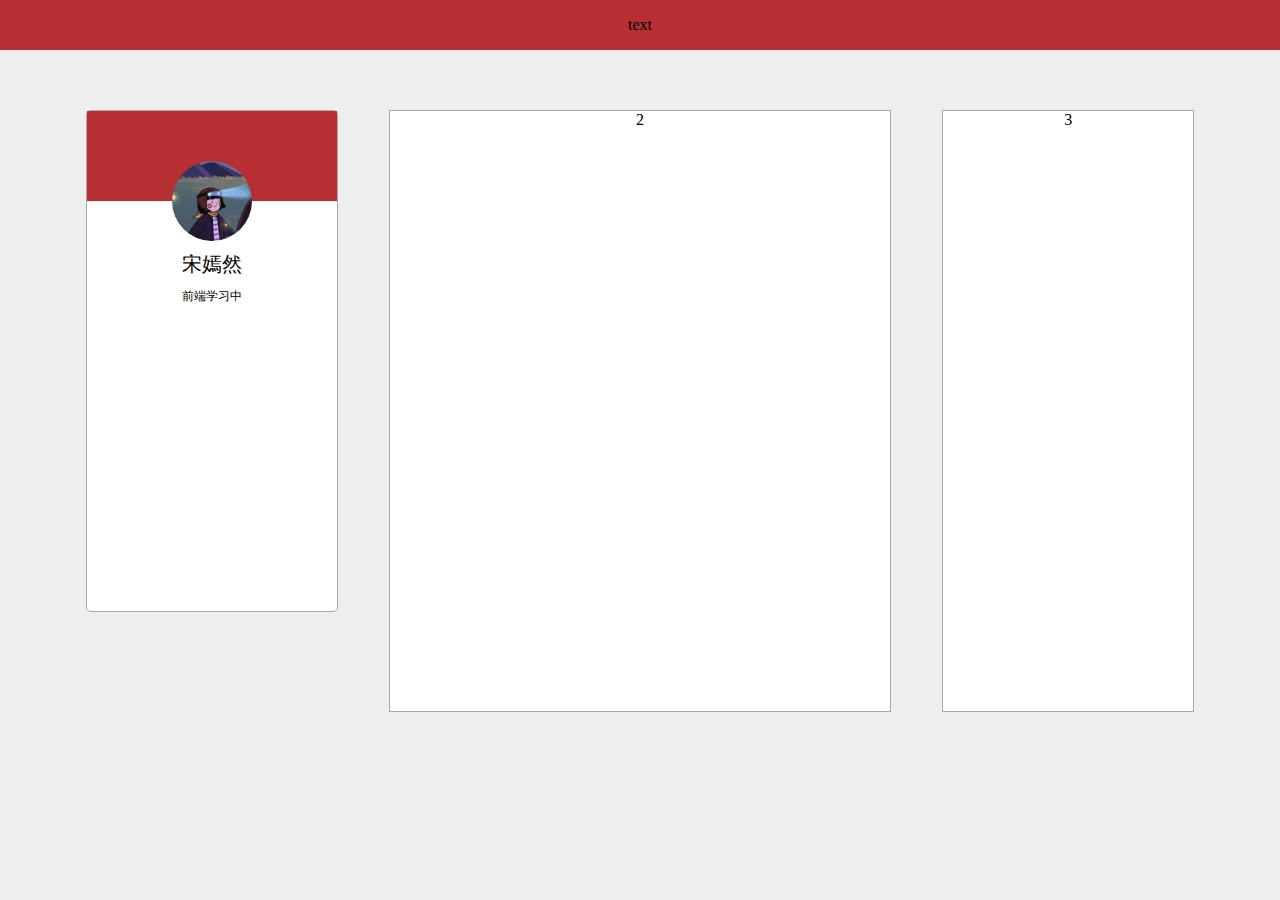
==== index.html @ cb96087b "Summary0406" ====
<!DOCTYPE html>
<html>
<head>
<meta charset="gbk">
<meta name=��viewport�� content=��width=device-width, initial-scale=1�� />
<title>LesleySong's TechBlog</title>
<link rel="stylesheet" type="text/css" href="CSS/style.css">
</head>

<body>
	<div>
		<header>
			<p>text</p>
		</header>
	</div>
	<div class = "container" align = "center">
		<div class = "personalInfo">
			<div class = "pInfoHeader">
			</div>
			<img class = "roundIcon" src = "./photo.jpg" alt = "photo">
			<div class = "userName">����Ȼ
			</div>
			<div class = "userInfo">ǰ��ѧϰ��
			</div>
		</div>
		<div class = "blogColumn">
		2
		</div>
		<div class = "rightColumn">
		3
		</div>
	</div>
</body>

</html>
---- CSS/style.css ----
body{
	margin:0;
	padding:0;
	border: 0;
	background-color:#eeeeee;
}

header{
	margin:0;
	padding:0;
	border: 0;
	width:100%;
	height:50px;
	background-color:#b72e33;
	display:flex;
    justify-content:space-around;
}

.container{
	margin-top:60px;
	margin-bottom:100px;
	width:100%;
	display:flex;
	flex-direction:row;
    alien-item:flex-start;
    justify-content:space-around;
    
}

.personalInfo{
	width:250px;
	height:500px;
	margin-left:60px;
	padding-left:0;
	background-color:white;
	border:0.5px solid #a9a9a9;
	border-radius: 5px;
}

.roundIcon{
  	width: 80px;
 	height: 80px;
  	display: flex;
  	border-radius: 50%;
  	align-items: center;
  	justify-content: center;
  	overflow: hidden;
  	margin-top:50px;
  	position:relative;
}

.pInfoHeader{
	position:absolute;
	width:250px;
	height:90px;
	background-color:#b72e33;
	margin:0;
	z-index:0;
}

.userName{
	font-size:20px;
	margin:10px;
}

.userInfo{
	font-size:12px;
	font-color:gray;
	margin:10px;
}

.blogColumn{
	width:500px;
	background-color:white;
	border:0.5px solid #a9a9a9;
}

.rightColumn{
	width:250px;
	height:600px;
	margin-right:60px;
	padding-right:0;
	background-color:white;
	border:0.5px solid #a9a9a9;
}
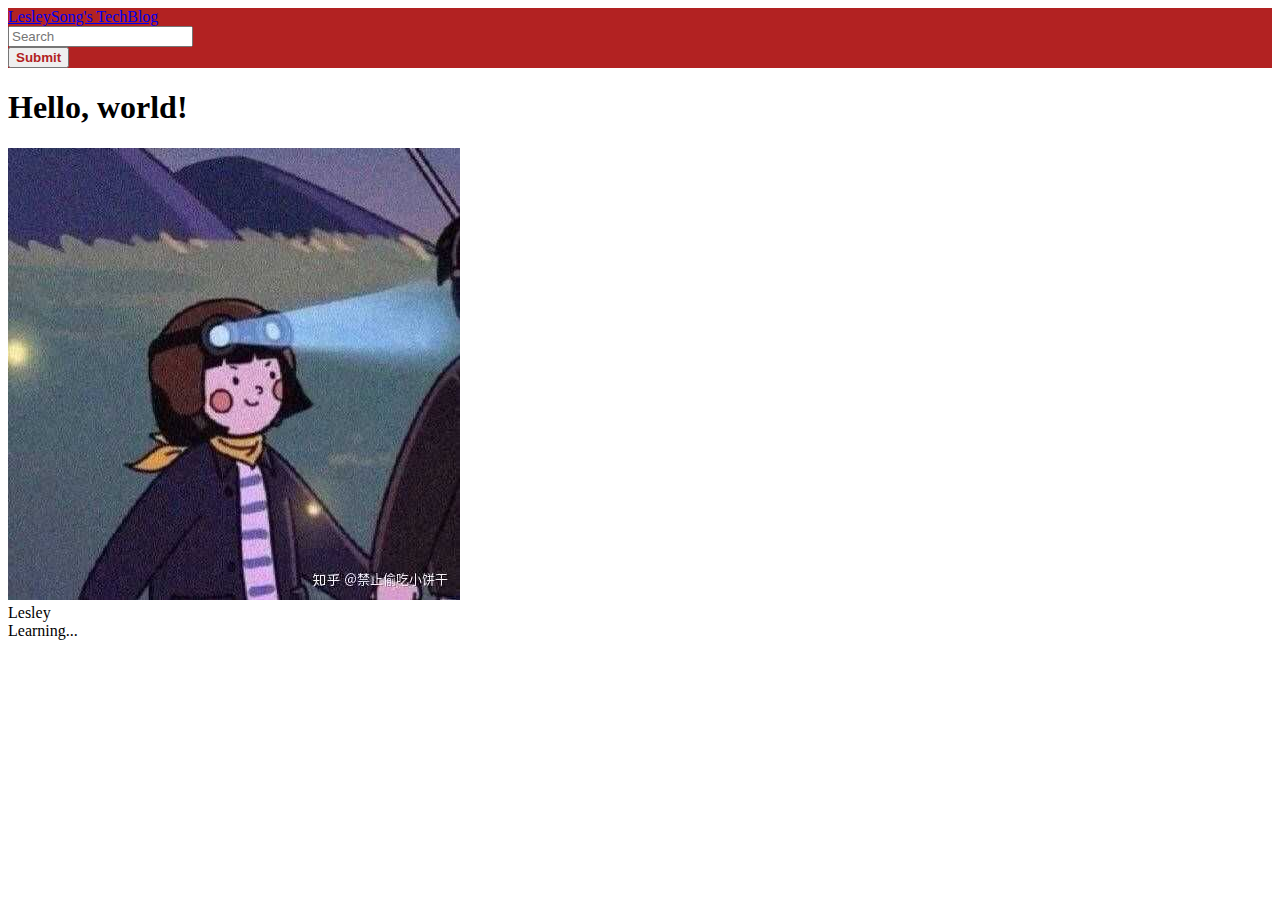
==== commit 5d38067a: "Add files via upload" ====
--- a/index.html
+++ b/index.html
@@ -1,35 +1,45 @@
-<!DOCTYPE html>
-<html>
-<head>
-<meta charset="gbk">
-<meta name=��viewport�� content=��width=device-width, initial-scale=1�� />
-<title>LesleySong's TechBlog</title>
-<link rel="stylesheet" type="text/css" href="CSS/style.css">
-</head>
-
-<body>
-	<div>
-		<header>
-			<p>text</p>
-		</header>
-	</div>
-	<div class = "container" align = "center">
-		<div class = "personalInfo">
-			<div class = "pInfoHeader">
-			</div>
-			<img class = "roundIcon" src = "./photo.jpg" alt = "photo">
-			<div class = "userName">����Ȼ
-			</div>
-			<div class = "userInfo">ǰ��ѧϰ��
-			</div>
-		</div>
-		<div class = "blogColumn">
-		2
-		</div>
-		<div class = "rightColumn">
-		3
-		</div>
-	</div>
-</body>
-
+<!DOCTYPE html>
+<html>
+<head>
+<meta charset="UTF-8">
+<meta http-equiv="Content-Type" content="text/html; charset=utf-8">
+<meta name=��viewport�� content=��width=device-width, initial-scale=1�� />
+<title>LesleySong's TechBlog</title>
+<script src = "../js/jquery.min.js"></script>
+<script src = "../bootstrap/js/bootstrap/3.3.6/bootstrap.min.js"></script>
+<link rel = "stylesheet" href = "../bootstrap/css/bootstrap/3.3.6/bootstrap.min.css">
+<link rel="stylesheet" type="text/css" href="css/style.css">
+</head>
+
+<body>
+<div class="jumbotron">
+<!--img class = "jumbotronBackground" src = "image/cloud.jpg"-->
+<nav class = "navbar navbar-default navbar-fixed-top" style = "background-color:#b22222">
+	<div class = "navbar-header">
+		<a class = "navbar-brand" href = "#nowhere">
+			<span class = "blogTitle">LesleySong's TechBlog</span>
+		</a>
+		<form class="navbar-form navbar-left" role="search">
+			<div class="form-group">
+				<input type="text" class="form-control" placeholder="Search">
+			</div>
+			<button type="submit" class="btn btn-default" style = "font-weight:bold;color:#b22222">Submit</button>
+		</form>
+	</div>
+</nav>
+  <h1>Hello, world!</h1>
+</div>	
+<div class = "pagePart">
+	<div class = "userInfo">
+		<div class = "pInfoHeader"></div>
+		<img class = "img-circle" src = "image/photo.jpg">
+		<div class = "name">Lesley</div>
+		<div class = "introduction">Learning...</div>
+	</div>
+	<div class = "blogContainer">
+		<div class = "blogItem">
+		</div>
+	</div>
+</div>
+</body>
 </html>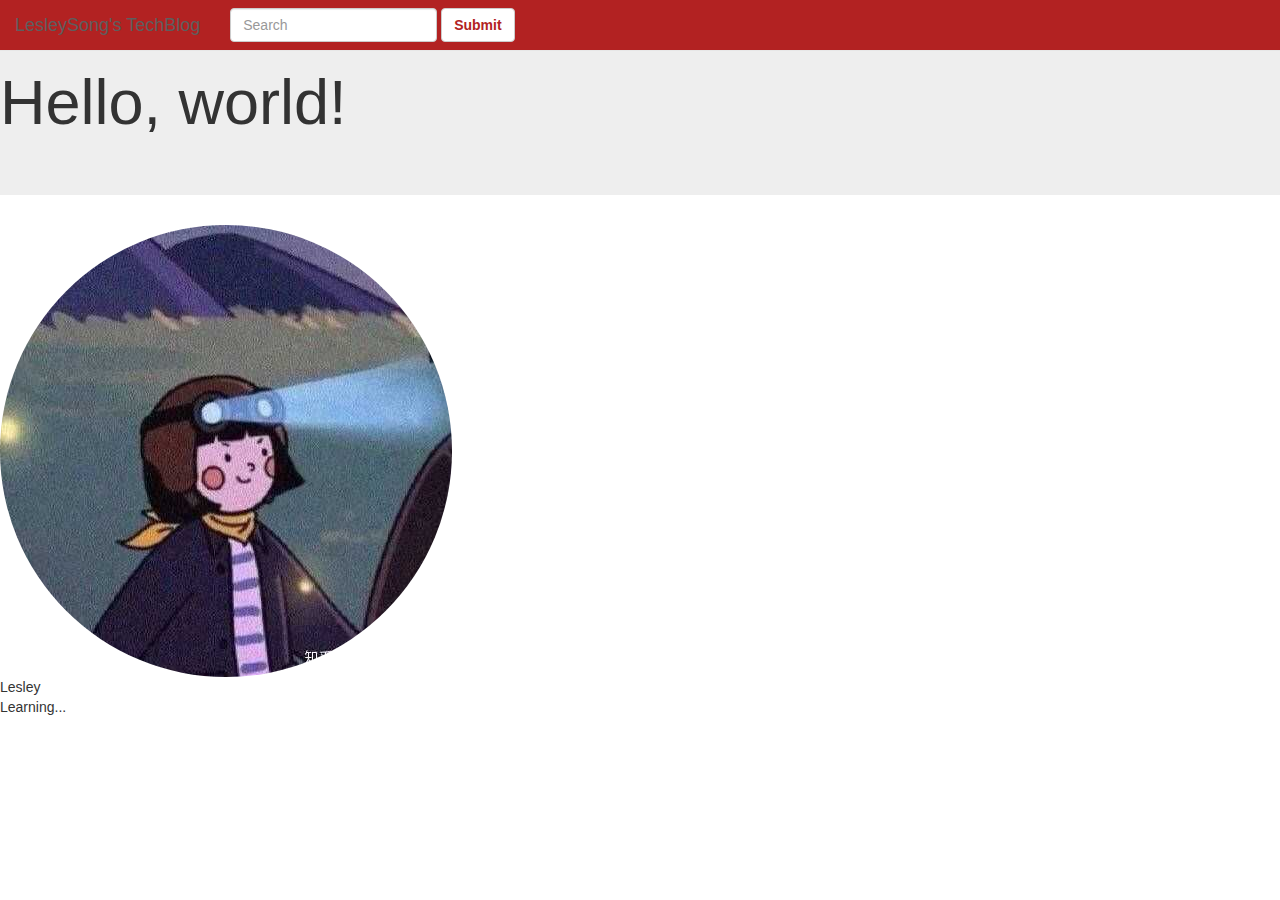
==== commit 3ac56ba7: "0410" ====
--- a/index.html
+++ b/index.html
@@ -5,9 +5,9 @@
 <meta http-equiv="Content-Type" content="text/html; charset=utf-8">
 <meta name=��viewport�� content=��width=device-width, initial-scale=1�� />
 <title>LesleySong's TechBlog</title>
-<script src = "../js/jquery.min.js"></script>
-<script src = "../bootstrap/js/bootstrap/3.3.6/bootstrap.min.js"></script>
-<link rel = "stylesheet" href = "../bootstrap/css/bootstrap/3.3.6/bootstrap.min.css">
+<script src = "js/jquery.min.js"></script>
+<script src = "bootstrap/js/bootstrap/3.3.6/bootstrap.min.js"></script>
+<link rel = "stylesheet" href = "bootstrap/css/bootstrap/3.3.6/bootstrap.min.css">
 <link rel="stylesheet" type="text/css" href="css/style.css">
 </head>
 
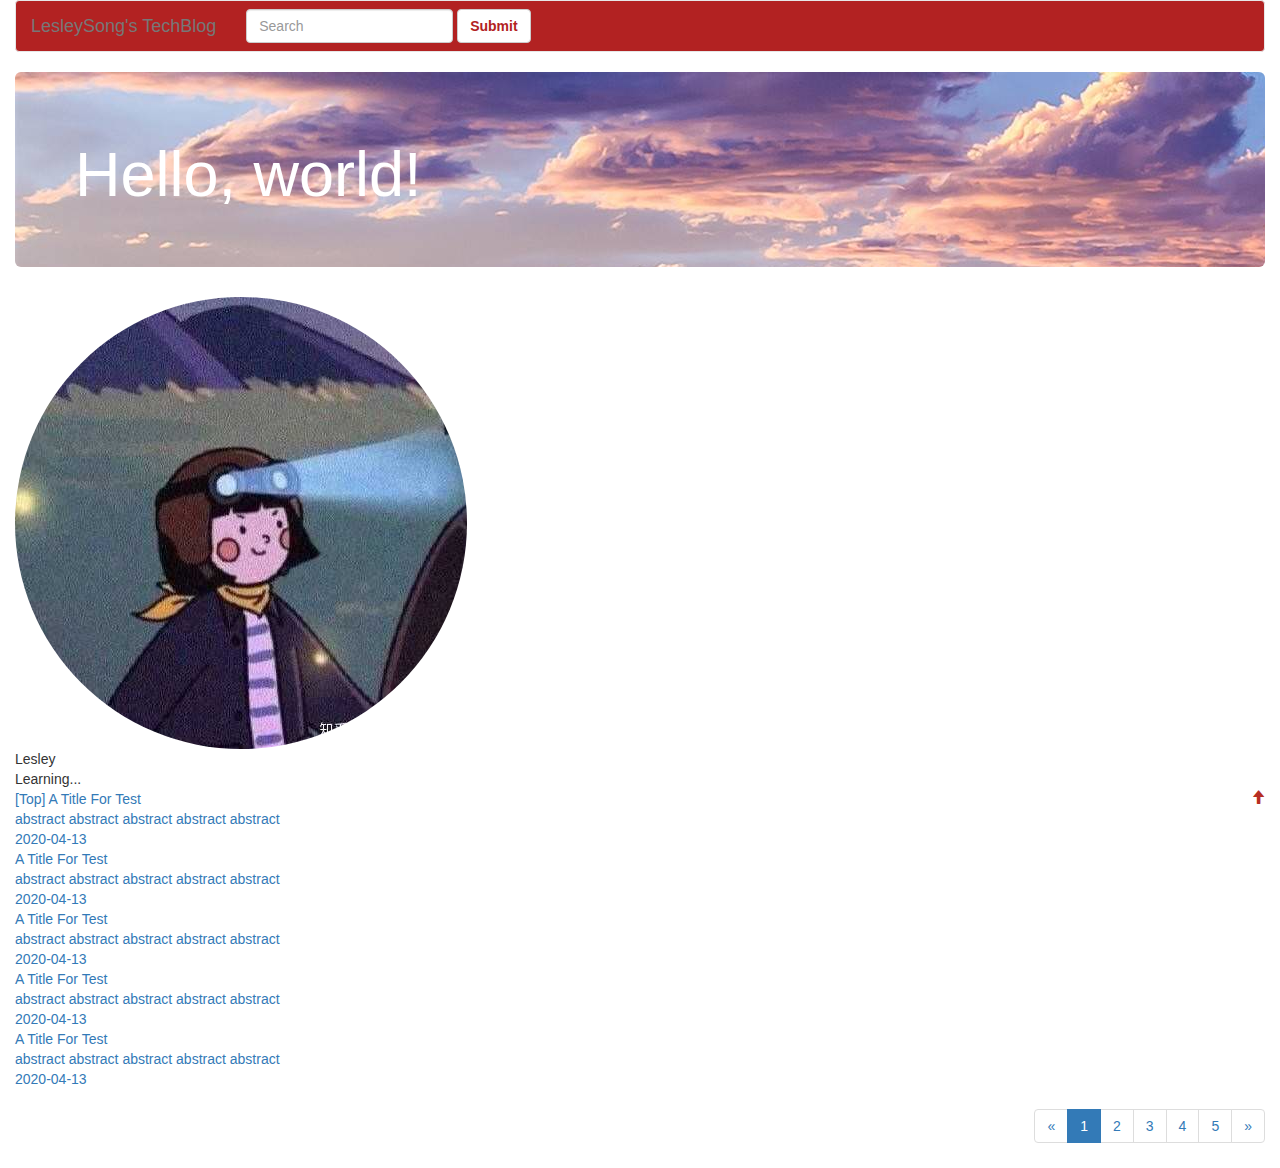
==== commit 51e37efb: "0419-1" ====
--- a/index.html
+++ b/index.html
@@ -3,18 +3,19 @@
 <head>
 <meta charset="UTF-8">
 <meta http-equiv="Content-Type" content="text/html; charset=utf-8">
-<meta name=��viewport�� content=��width=device-width, initial-scale=1�� />
+<meta name=¡±viewport¡± content=¡±width=device-width, initial-scale=1¡堯>
 <title>LesleySong's TechBlog</title>
 <script src = "js/jquery.min.js"></script>
 <script src = "bootstrap/js/bootstrap/3.3.6/bootstrap.min.js"></script>
+<script src = "js/vue.min.js"></script>
+<script src = "js/blog.js"></script>
 <link rel = "stylesheet" href = "bootstrap/css/bootstrap/3.3.6/bootstrap.min.css">
 <link rel="stylesheet" type="text/css" href="css/style.css">
 </head>
 
 <body>
-<div class="jumbotron">
-<!--img class = "jumbotronBackground" src = "image/cloud.jpg"-->
-<nav class = "navbar navbar-default navbar-fixed-top" style = "background-color:#b22222">
+<div class = "container-fluid">
+<nav class = "navbar navbar-default" style = "background-color:#b22222">
 	<div class = "navbar-header">
 		<a class = "navbar-brand" href = "#nowhere">
 			<span class = "blogTitle">LesleySong's TechBlog</span>
@@ -27,7 +28,9 @@
 		</form>
 	</div>
 </nav>
-  <h1>Hello, world!</h1>
+<div class="jumbotron" style = "background-image:url(image/cloud.jpg)">
+<!--img class = "jumbotronBackground" src = "image/cloud.jpg"-->
+  <h1 style = "color:white">Hello, world!</h1>
 </div>	
 <div class = "pagePart">
 	<div class = "userInfo">
@@ -37,9 +40,66 @@
 		<div class = "introduction">Learning...</div>
 	</div>
 	<div class = "blogContainer">
+	<div class = "stickBanner"></div>
+		<div class = "blogItemStick">
+			<a href = "#nowhere">
+				<div class = "pull-right glyphicon glyphicon-arrow-up" style = "color:#b72e23"></div>
+				<div class = "blogTitle">[Top] A Title For Test</div>
+				<div class = "blogAbstract">abstract abstract abstract abstract abstract</div>
+				<div class = "blogDate">2020-04-13</div>
+			</a>
+		</div>
 		<div class = "blogItem">
+			<a href = "#nowhere">
+				<div class = "blogTitle">A Title For Test</div>
+				<div class = "blogAbstract">abstract abstract abstract abstract abstract</div>
+				<div class = "blogDate">2020-04-13</div>
+			</a>
+		</div>
+		<div class = "blogItem">
+			<a href = "#nowhere">
+				<div class = "blogTitle">A Title For Test</div>
+				<div class = "blogAbstract">abstract abstract abstract abstract abstract</div>
+				<div class = "blogDate">2020-04-13</div>
+			</a>
+		</div>
+		<div class = "blogItem">
+			<a href = "#nowhere">
+				<div class = "blogTitle">A Title For Test</div>
+				<div class = "blogAbstract">abstract abstract abstract abstract abstract</div>
+				<div class = "blogDate">2020-04-13</div>
+			</a>
+		</div>
+		<div class = "blogItem">
+			<a href = "#nowhere">
+				<div class = "blogTitle">A Title For Test</div>
+				<div class = "blogAbstract">abstract abstract abstract abstract abstract</div>
+				<div class = "blogDate">2020-04-13</div>
+			</a>
+		</div>
+		<div class = "pull-right" >
+		<nav aria-label="Page navigation pull-right">
+			<ul class="pagination">
+				<li>
+					<a href="#" aria-label="Previous">
+						<span aria-hidden="true">&laquo;</span>
+					</a>
+				</li>
+				<li class = "active"><a href="#">1</a></li>
+				<li><a href="#">2</a></li>
+				<li><a href="#">3</a></li>
+				<li><a href="#">4</a></li>
+				<li><a href="#">5</a></li>
+				<li>
+					<a href="#" aria-label="Next">
+					<span aria-hidden="true">&raquo;</span>
+					</a>
+				</li>
+			</ul>
+		</nav>
 		</div>
 	</div>
 </div>
+</div>
 </body>
 </html>